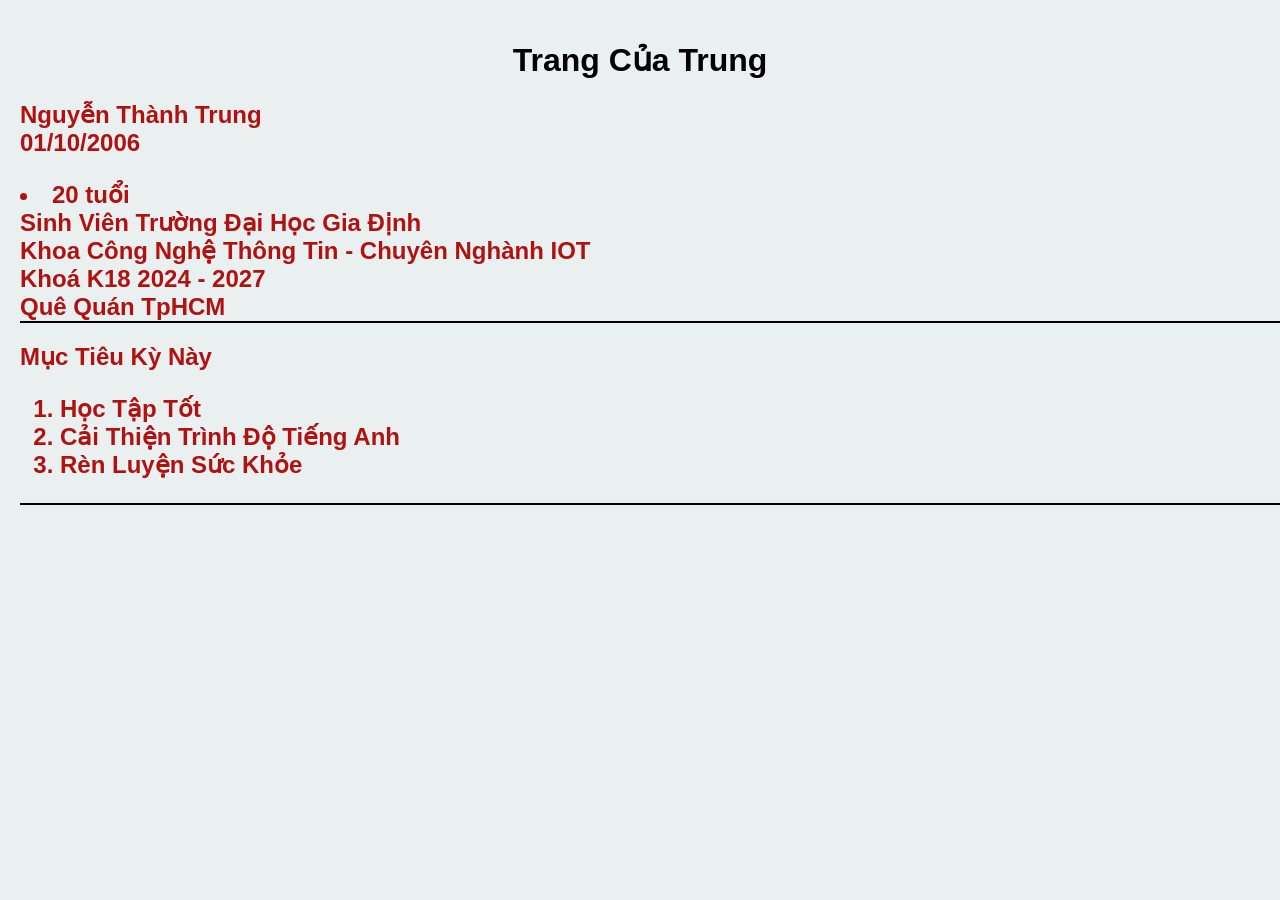
==== index.html @ 556f5e1d "first commit: trang gioi thieu ban than" ====
<!DOCTYPE html> 
<html lang="en">
<head> <link rel="stylesheet"
href="css/style.css">
    <meta charset="UTF-8"> 
    <meta name="viewport" content="width=device-width, initial-scale=1.0"> 
    <title>Nguyễn Thành Trung</title> 
<body>
    <h1>Trang Của Trung </h1>
    <h2> <strong>
        Nguyễn Thành Trung <br>
        01/10/2006 <br>
         </strong>
         <ul> </ul>
            <li> 20 tuổi <br>
         Sinh Viên Trường Đại Học Gia Định <br>
         Khoa Công Nghệ Thông Tin - Chuyên Nghành IOT <br>
         Khoá K18 2024 - 2027<br>
        </li>
        <p1> Quê Quán TpHCM</p1>
    </h2>
    <h2> Mục Tiêu Kỳ Này
        <ol>
            <li> Học Tập Tốt </li>
            <li> Cải Thiện Trình Độ Tiếng Anh </li>
            <li> Rèn Luyện Sức Khỏe </li>
    </h2>
    <link rel="stylesheet" href="style.css">
</body>
</html>
---- css/style.css ----
selector {
thuoc-tinh: gia-tri;
}

body {
font-family: Arial; 
background-color: rgb(234, 240, 240); /* Màu nền */
margin: 0;
padding: 20px;
}
h1 {
color: black;
font-size: 32px;
text-align: center;
}
p {
color: white;
line-height: 1.8; /* Khoảng cách dòng */
max-width: 700px;
}
h2 {
    color: rgb(176, 18, 18);
    border-bottom: 2px solid black; /* Đường viền dưới */
    width: 200%; /* Chiều rộng */
    height: 200%; /* Chiều cao */
}
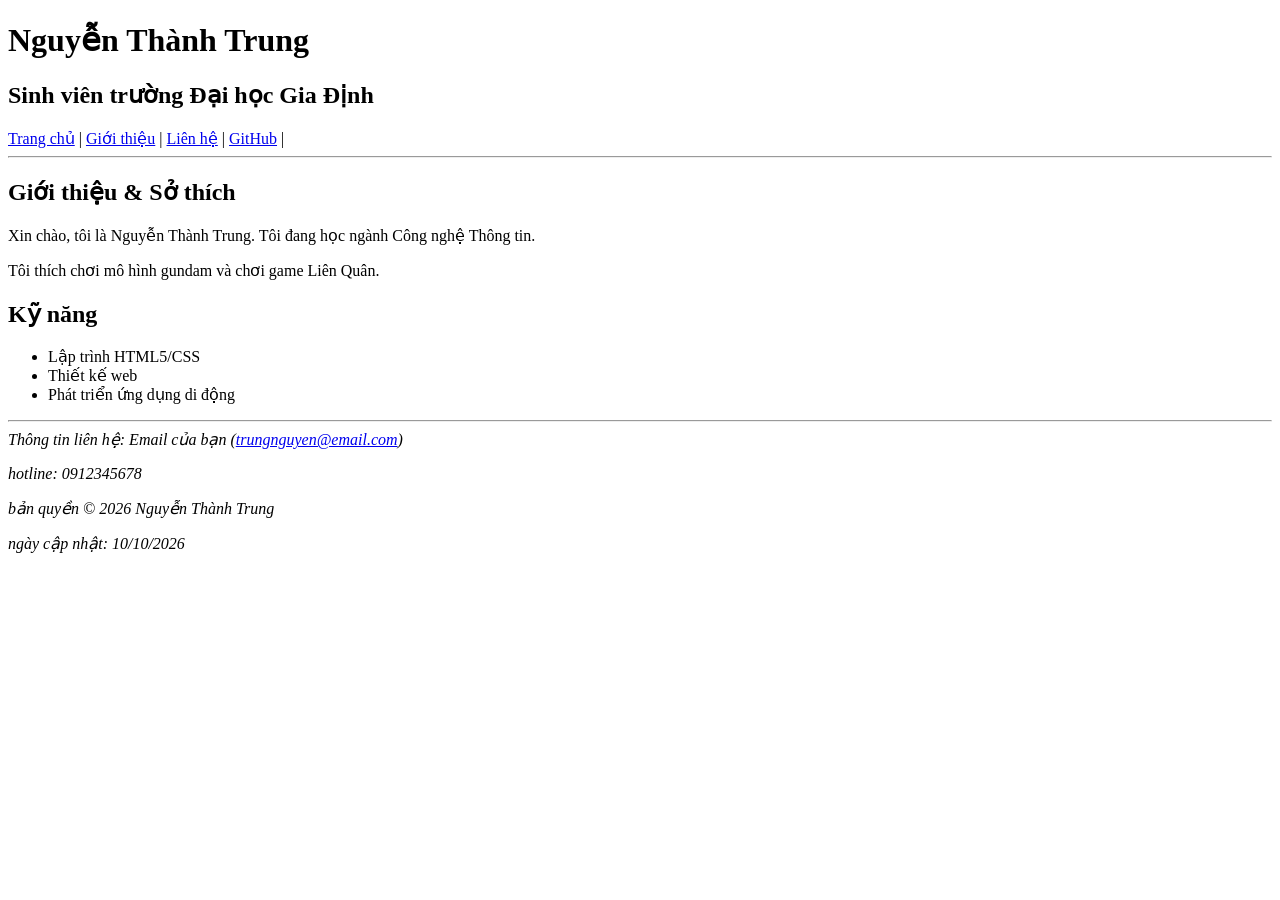
==== commit 6dc924f8: "first commit: My website" ====
--- a/index.html
+++ b/index.html
@@ -1,30 +1,55 @@
-<!DOCTYPE html> 
-<html lang="en">
-<head> <link rel="stylesheet"
-href="css/style.css">
-    <meta charset="UTF-8"> 
-    <meta name="viewport" content="width=device-width, initial-scale=1.0"> 
-    <title>Nguyễn Thành Trung</title> 
+<!DOCTYPE html>
+<html lang="vi">
+<head>
+    <meta charset="UTF-8">
+    <meta name="viewport" content="width=device-width, initial-scale=1.0">
+    <title>Nguyễn Thành Trung </title>
+</head>
 <body>
-    <h1>Trang Của Trung </h1>
-    <h2> <strong>
-        Nguyễn Thành Trung <br>
-        01/10/2006 <br>
-         </strong>
-         <ul> </ul>
-            <li> 20 tuổi <br>
-         Sinh Viên Trường Đại Học Gia Định <br>
-         Khoa Công Nghệ Thông Tin - Chuyên Nghành IOT <br>
-         Khoá K18 2024 - 2027<br>
-        </li>
-        <p1> Quê Quán TpHCM</p1>
-    </h2>
-    <h2> Mục Tiêu Kỳ Này
-        <ol>
-            <li> Học Tập Tốt </li>
-            <li> Cải Thiện Trình Độ Tiếng Anh </li>
-            <li> Rèn Luyện Sức Khỏe </li>
-    </h2>
-    <link rel="stylesheet" href="style.css">
+
+    <header>
+        <h1>Nguyễn Thành Trung</h1>
+        <h2>Sinh viên trường Đại học Gia Định</h2>
+        
+        <nav>
+            <a href="index.html">Trang chủ</a> | 
+            <a href="about.html">Giới thiệu</a> | 
+            <a href="contact.html">Liên hệ</a>  |
+            <a href="https://github.com/trungnguyen-cloud/thanhtrung.github.io" target="_blank" rel="noopener">GitHub</a> |
+        </nav>
+    </header>
+
+    <hr> <main>
+        
+        <section>
+            <h2>Giới thiệu & Sở thích</h2>
+            <p>Xin chào, tôi là Nguyễn Thành Trung. Tôi đang học ngành Công nghệ Thông tin.</p>
+            <p>Tôi thích chơi mô hình gundam và chơi game Liên Quân.</p>
+        </section>
+
+        <section>
+            <h2>Kỹ năng</h2>
+            <ul>
+                <li>Lập trình HTML5/CSS</li>
+                <li>Thiết kế web</li>
+                <li>Phát triển ứng dụng di động</li>
+            </ul>
+        </section>
+
+    </main>
+
+    <hr>
+
+    <footer>
+        <address>
+            Thông tin liên hệ: Email của bạn (<a href="mailto:trungnguyen@email.com">trungnguyen@email.com</a>)
+            <p>hotline: 0912345678  </p>
+        </address>
+        <address>
+            <p>bản quyền © 2026 Nguyễn Thành Trung</p>
+            <p>ngày cập nhật: 10/10/2026</p>
+        </address>
+    </footer>
+
 </body>
 </html>
